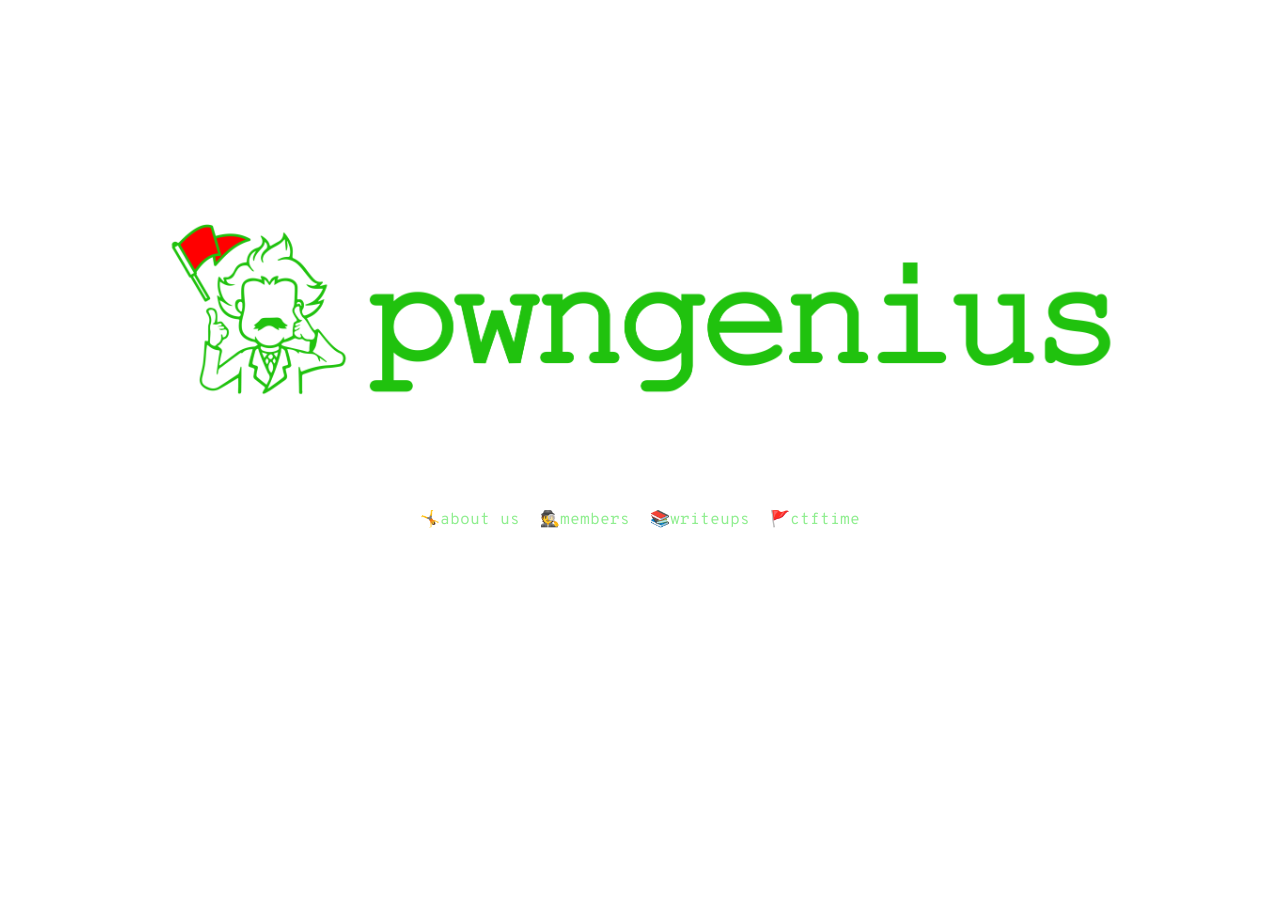
==== index.html @ 1929b52f "Add files via upload" ====
<!DOCTYPE html>
<html>
<head>
    <meta charset="utf-8" />
    <meta http-equiv="Content-Type" content="text/html; charset=utf-8"/>
    <meta name="viewport" content="width=device-width, initial-scale=1" />
    <link href="https://fonts.googleapis.com/css?family=Inconsolata:700|Overpass+Mono" rel="stylesheet">
    <meta name="description" content="pwngenius a Capture The Flag Team based in Philippines">
    <link rel="shortcut icon" href="smalllogo.png">

    <title>pwngenius - CTF TEAM</title>

    <link rel="stylesheet" href="/framework.css" />
    <link rel="stylesheet" href="/style.css" />
</head>
<body>
    <video id="background-video" src="/glitch1.mp4" autoplay muted playsinline loop>
    </video>

    <div class="columns is-centered" id="title">
        <div class="column is-9">
            <h1 class="title "> <img src="pwngenius.png" alt="fck" height="100px" weight="1px"></h1>
            <h4 style="font-size: 15px; font-family: monospace;">FLAGPH{1s_A_Ph_b4s3D_cTF_t3Am_th4T_c0ns1sT_0f_y0unG_cYb3Rs3C_eNthUs1AsT}</h4>
            <br>
            
            <div id="links">
                🤸<a href="/aboutus.html">about us</a>|
                &#128373;<a href="/members.html">members</a>|
               &#128218;<a href="https://wiki.cve.gay/">writeups</a>|
        &#128681;<a href="https://ctftime.org/team/236418">ctftime</a>
            </div>
        </div>
    </div>
</body>
</html>
---- style.css ----
* {
   
    font-family:"Overpass Mono"
}

a {
    color: lightgreen;
}



#background-video {
    width: 100vw;
    height: 100vh;
    object-fit: cover;
    position: fixed;
    left: 0;
    right: 0;
    top: 0;
    bottom: 0;
    z-index: -1;
    filter: brightness(30%);
}

#title {
    margin-top: 20vh;
    text-align: center;
}


#title h4 {
    color: white;
    font-family: "GochiHand";
    font-size: 1.5rem;
}

#links {
    color: white;
}

#members-backlink {
    margin-top: 1.5vh;
    text-align: center;
}

#members-title {
    margin-top: 4vh;
    color: white;
    text-align: center;
}

#members {
    margin-top: 4vh;
    margin-left: auto;
    margin-right: auto;
}

#members img {
    width: 75px;
    border-radius: 50px;
}

#members th {
    color: white;
    font-weight: normal;
    border-top: 1px solid #fff3;
    border-bottom: 1px solid #fff3;
    padding: 15px 5px;
}

#members tr > th:first-child {
    padding-right: 15px;
}

#members mark {
    padding: 3px 6px;
    color: red;
}

#members .name {
    padding-bottom: 8px;
    color: lightgreen;
}

#members .skills {
    padding-bottom: 8px;
}
.content {
    margin: center;
}
#memberss {
    margin: auto;
    width: 50%;
    text-align: center;
    color: white;
    border-top: 1px solid #fff3;
    border-bottom: 1px solid #fff3;
    padding: 15px 5px;
}
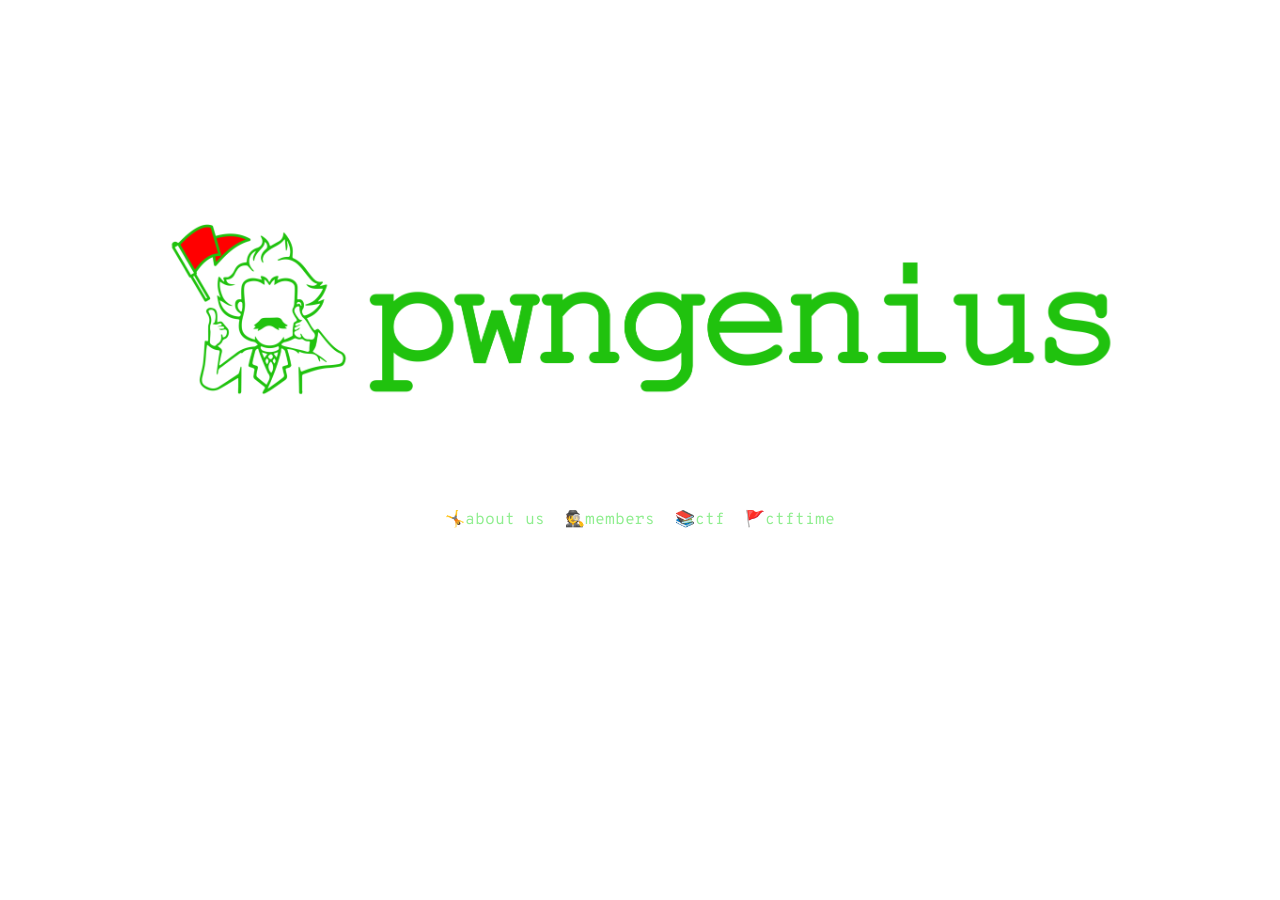
==== commit f228bc1c: "Update index.html" ====
--- a/index.html
+++ b/index.html
@@ -27,7 +27,7 @@
             <div id="links">
                 🤸<a href="/aboutus.html">about us</a>|
                 &#128373;<a href="/members.html">members</a>|
-               &#128218;<a href="https://wiki.cve.gay/">writeups</a>|
+               &#128218;<a href="https://ctf.pwngenius.com">ctf</a>|
         &#128681;<a href="https://ctftime.org/team/236418">ctftime</a>
             </div>
         </div>
